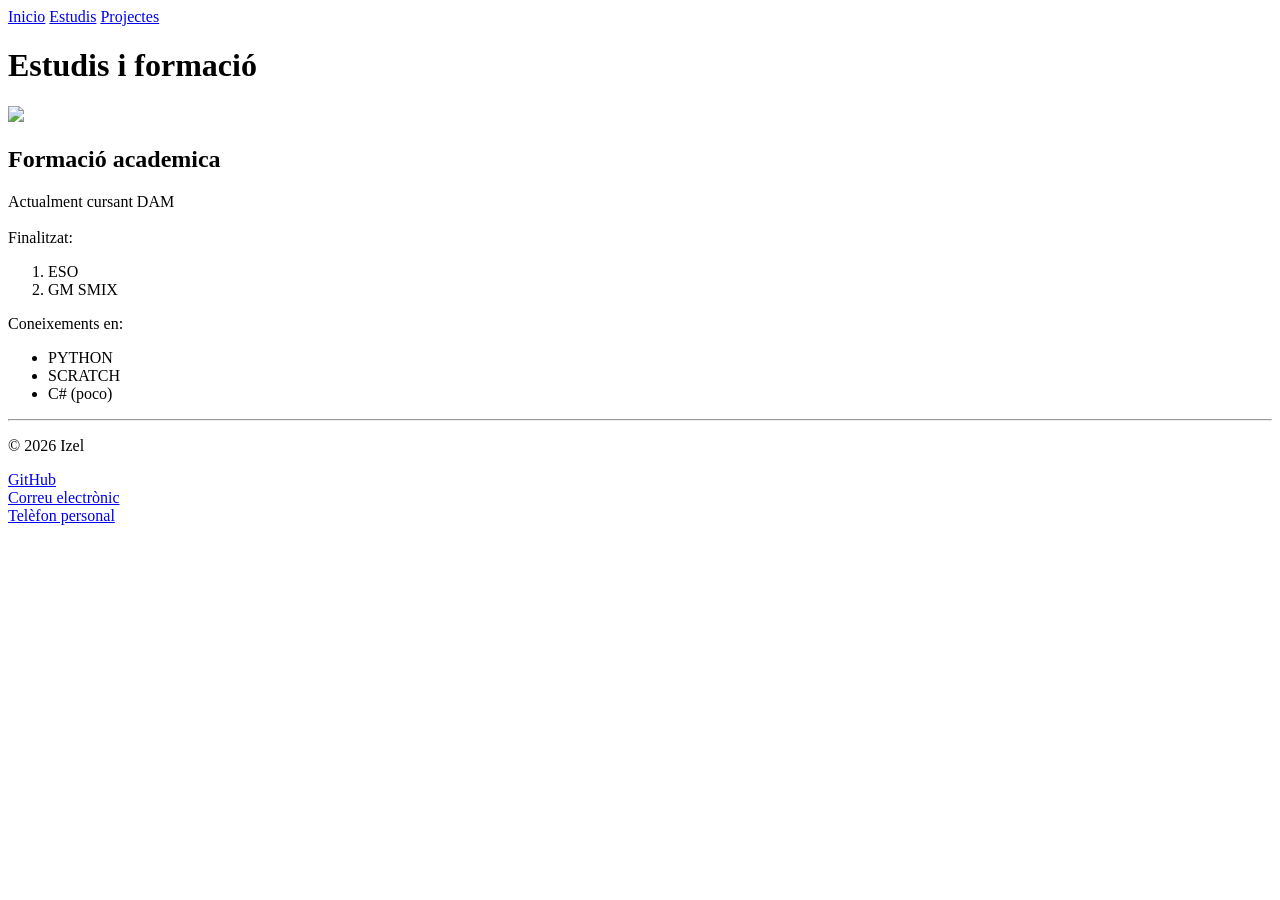
==== estudis.html @ f7f0d950 "clon" ====
<!DOCTYPE html>
<html xmlns="http://www.w3.org/1999/xhtml">
   <head>
       <meta charset="UTF-8">
       <title>CV Izel</title>
       <nav>
        <a href="index.html">Inicio</a>
        <a href="estudis.html">Estudis</a>
        <a href="projectes.html">Projectes</a>
        
       </nav>
   </head>
   <body>
    <h1>Estudis i formació</h1>
    <img src="imatges/pensa.jpeg" width="450">
   <br>
    <h2>Formació academica</h2>
    <p>Actualment cursant DAM <br><br> Finalitzat:</p>
    <ol>
        <li>ESO</li>
        <li>GM SMIX</li>
    </ol>
    <p>
        Coneixements en:
    </p>
    <ul>
        <li>PYTHON</li>
        <li>SCRATCH</li>
        <li>C# (poco)</li>
    </ul>
     <footer> 
            <hr> 
            <p>
                © 2026 Izel
            </p> 
            <a href="https://github.com/" target="_blank">GitHub</a>
            <br> 
            <a href="mailto:izelexemple@gmail.com">Correu electrònic</a>
            <br> 
            <a href="tel:+34123456789">Telèfon personal</a> 
       </footer>
   </body>
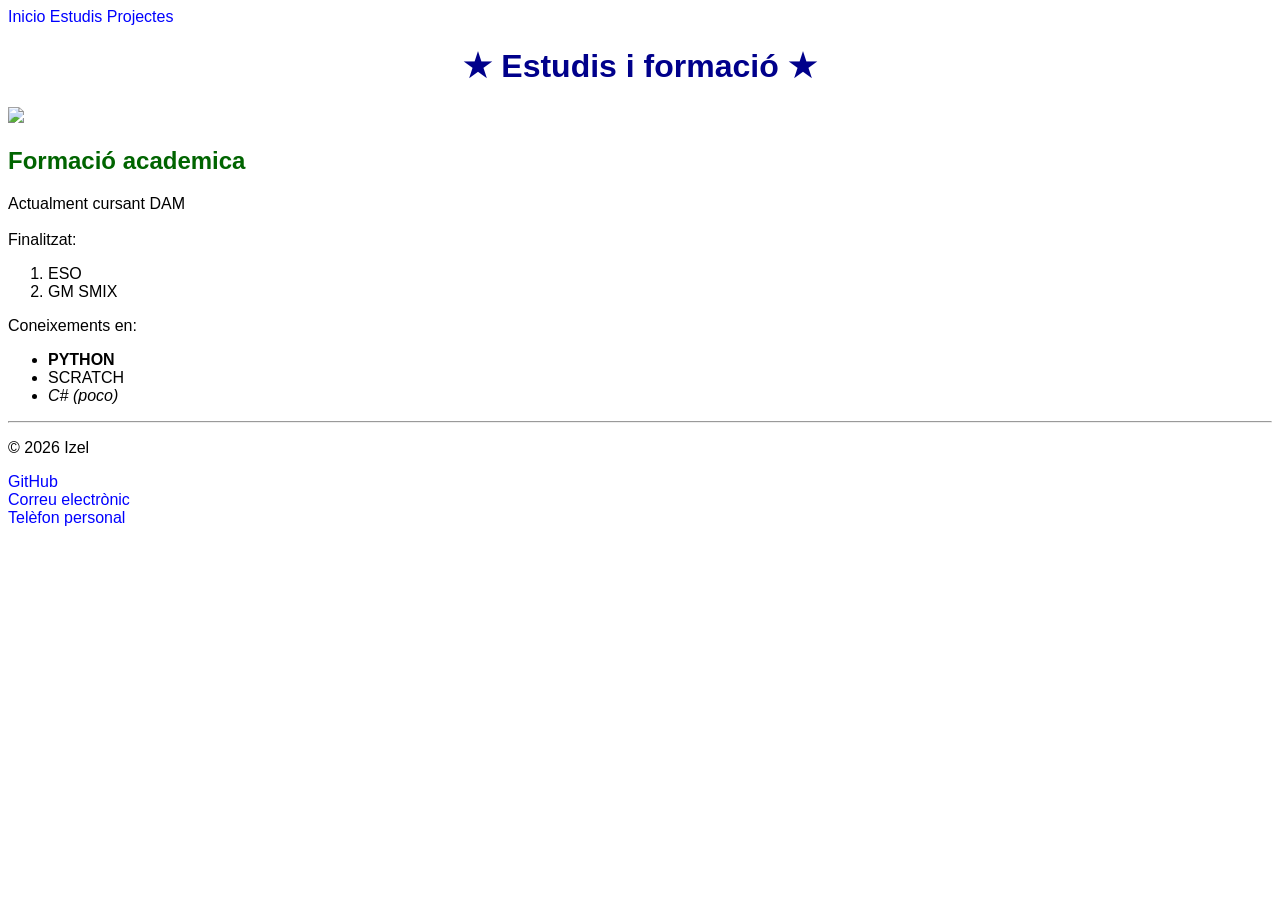
==== commit f90cfc12: "TERMINADO" ====
--- a/estudis.html
+++ b/estudis.html
@@ -1,5 +1,6 @@
 <!DOCTYPE html>
 <html xmlns="http://www.w3.org/1999/xhtml">
+    <link rel="stylesheet" href="estil.css">
    <head>
        <meta charset="UTF-8">
        <title>CV Izel</title>
--- a/estil.css
+++ b/estil.css
@@ -0,0 +1,52 @@
+* {
+    font-family: Arial, sans-serif;
+}
+
+h1 {
+    color: darkblue;
+    text-align: center;
+}
+
+h2 {
+    color: darkgreen;
+}
+
+a {
+    color: blue;
+    text-decoration: none;
+}
+
+a:hover {
+    color: red;
+    text-decoration: underline;
+}
+
+.menu {
+    background-color: lightgray;
+    padding: 15px;
+}
+
+#principal {
+    background-color: lightblue;
+    padding: 20px;
+}
+
+#base > li {
+    margin: 10px;
+}
+
+ul li:first-child {
+    font-weight: bold;
+}
+
+ul li:last-child {
+    font-style: italic;
+}
+
+h1::before {
+    content: "★ ";
+}
+
+h1::after {
+    content: " ★";
+}
